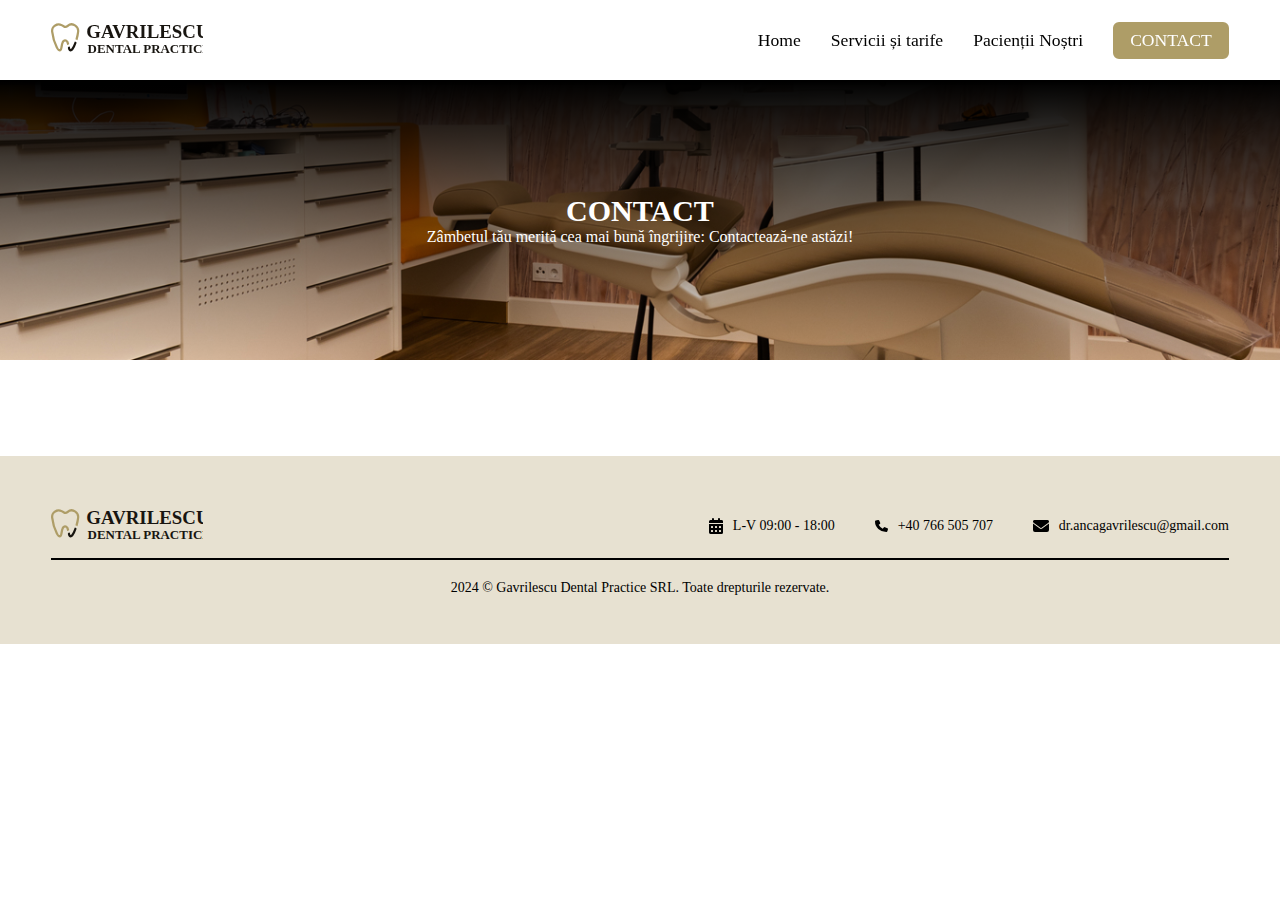
==== contact.html @ 83a5fbb9 "add base for services, patients and contact page" ====
<!DOCTYPE html>
<html lang="en">
<head>
    <meta charset="UTF-8">
    <meta name="viewport" content="width=device-width, initial-scale=1.0">
    <link rel="stylesheet" href="style.css">
    <title>Gavrilescu Dental Practice</title>
</head>
<body>
    <header>
        <div class="header-box max-width">
            <a href="/" class="logo"><img src="./icons/logo.svg" alt=""></a>
            <div class="relative xl-hidden">
                <input class="checkbox absolute w-full h-full opacity-0" type="checkbox" checked={menuOpen} onchange="toggleMenu(this)">
                <div class="hamburger-lines pointer-events-none flex flex-col justify-between">
                    <span class="line"></span>
                    <span class="line"></span>
                    <span class="line"></span>
                </div>
            </div>
            <ul class="menu">
              <a href="/">Home</a>
              <a href="/servicii-tarife.html">Servicii și tarife</a>
              <a href="/pacienti.html">Pacienții Noștri</a>
              <button class="btn contact"><a href="/contact.html">Contact</a></button>
            </ul>
        </div>
    </header>
    <main>
        <section class="hero-wrapper small">
            <div class="hero-overlay small"></div>
            <div class="hero-text small flex flex-col items-center justify-center">
                <h1 class="uppercase">Contact</h1>
                <h5>Zâmbetul tău merită cea mai bună îngrijire: Contactează-ne astăzi!</h5>
            </div>
        </section>
        
        <section class="contact max-width main-padding-y">

        </section>
        
        <footer class="main-padding-y">
            <div class="max-width">
                <div class="footer-top">
                    <div class="logo"><img src="./icons/logo.svg" alt=""></div>
                    <div class="footer-top-pte">
                        <div class="pte-item flex items-center justify-center">
                            <img class="mr-10" src="/icons/program.svg" alt="Program">
                            <p>L-V 09:00 - 18:00</p>
                        </div>
                        <a href="tel:+40766505707" class="pte-item flex items-center justify-center">
                            <img class="mr-10" src="/icons/phone.svg" alt="Telefon">
                            <p>+40 766 505 707</p>
                        </a>
                        <a href="mailto:dr.ancagavrilescu@gmail.com" class="pte-item flex items-center justify-center">
                            <img class="mr-10" src="/icons/email.svg" alt="Email">
                            <p>dr.ancagavrilescu@gmail.com</p>
                        </a>
                    </div>
                </div>
                <div>
                    <p class="text-center">2024 © Gavrilescu Dental Practice SRL. Toate drepturile rezervate.</p>
                </div>
            </div>
            
        </footer>
        
    </main>

    <script>
    </script>

    <script src="script.js"></script>
</body>
</html>
---- style.css ----
body { 
    box-sizing: border-box;
    margin: 0;
    padding: 0;
    font-family: 'Poppins';
}
body * { padding: 0; margin: 0;}
h1 {font-size: 30px;}
h2 {font-size: 24px;}
h3 {font-size: 20px; margin-bottom: 10px; }
h4 {font-size: 16px; }
h5 {font-size: 16px; font-weight: 500;}
p {font-size: 14px;}
.relative { position: relative;}
.absolute { position: absolute;}
.opacity-0 { opacity: 0;}

.flex { display: flex;}
.block { display: block;}
.items-center { align-items: center; }
.justify-between { justify-content: space-between; }
.justify-center { justify-content: center;}
.justify-end { justify-content: flex-end;}
.flex-col { flex-direction: column; }
.w-full { width: 100%; }
.h-full { height: 100%; }
.pointer-events-none { pointer-events: none;}
.uppercase { text-transform: uppercase;}
.mt-0 { margin-top: 0;}
.white { color: white;}
.black { color: black;}
.main-padding-y {padding: 3rem 0;}
.mr-10 { margin-right: 10px;}
.mr-30 { margin-right: 30px;}
.text-center {text-align: center;}
.text-right {text-align: right;}
.max-width {
    margin: auto;
    width: 92%;
    max-width: 1300px;
}
.w-full-mobile { width: 100%;}
header {
    height: 5rem;
    position: fixed;
    display: flex;
    align-items: center;
    width: 100%;
    background-color: white;
    box-shadow: 0 0 5px rgba(0, 0, 0, 0.2);
    z-index: 999;
}
.header-box {
    display: flex;
    align-items: center;
    justify-content: space-between;
    height: 5rem;
}
.logo img { width: 9.5rem;}
.menu {
    display: flex;
    align-items: center;
    flex-direction: column; 
    position: absolute;
    top: 5rem;
    margin: 0;
    right: 0;
    padding: 1.5rem;
    transform: translateX(calc(100% + 5px));
    transition: 0.5s ease-in-out;
    background-color: white;
    width: 60%;
    height: calc(100vh - 5rem);
    box-shadow: -2px 3px 2px rgba(0, 0, 0, 0.1);
}
.open .menu { 
    transform: translateX(0);
}
.menu a, .btn a {
    text-decoration: none;
    color: black;
    font-size: 1.1rem;
    font-weight: 500;
    margin: 2.5rem 0;
}
.menu .btn {
    margin-top: 2.5rem;
}
.btn {
    background-color: #AE9D67;
    border: 2px solid #AE9D67;
    border-radius: 6px;
    padding: 6px 15px;
    font-family: 'Poppins';
    text-transform: uppercase;
}
.btn a {
    color: white;
}
.btn:hover {
 background-color: white;
}
.btn:hover a {
    color: #AE9D67;
}
.btn.suna { 
    margin-top: 20px;
}
.hamburger-lines {
    width: 2rem;
    height: 1.5rem;
}

.line { 
    transition: transform 0.5s ease-in-out;
    border-radius: 0.25rem;
    height: 3px;
    background-color: black;
    width: 100%;
    display: block;
}
.line:first-child {
    transform-origin: top left;
    transition-duration: 500ms;
}
.line:nth-child(2) {
    transition-duration: 300ms;
}
.line:last-child {
    transform-origin: bottom left;
    transition-duration: 500ms;
}
.open .line:first-child {
    transform: rotate(45deg);
}
.open .line:nth-child(2) {
    transform: scale(0);
}
.open .line:last-child {
    transform: rotate(-45deg);
}
.hero-wrapper {
    position: relative;
    padding-top: 5rem;
    width: 100%;
    height: calc(100vh - 5rem);
    background-image: url("./images/hero.jpg");
    background-repeat: no-repeat;
    background-size: cover;
    background-position:center;
}

.hero-overlay {
    position: absolute;
    top: 5rem;
    left: 0;
    right: 0;
    width: 100%;
    height: calc(100vh - 5rem);
    background: rgb(0,0,0);
    background: linear-gradient(180deg, rgba(0,0,0,1) 0%, rgba(0,0,0,0) 100%);
}

.hero-text {
    margin: 3rem;
    position: relative;
    color: white;
    text-align: center;
    height: calc(100vh - 11rem);
    max-width: 100%;
}
.hero-wrapper.small, .hero-overlay.small {
    height: calc(50vh - 5rem);
}
.hero-text.small {
    height: calc(50vh - 11rem);
}

.carousel { display: none; }

.card {
    flex: 0 0 auto; 
    padding: 15px;
    background-color: #f0f0f0;
    border-radius: 10px;
    box-shadow: 0 2px 5px rgba(0, 0, 0, 0.1);
    scroll-snap-align: start;
    margin: 20px 0;
}

.card img {
    width: 100%;
    border-radius: 5px;
    height: 13rem;
    object-fit: cover;
}
.card h4 { 
    margin: 0.5rem 0;
}

.controls {
    display: none;
}

.prev, .next {
    cursor: pointer;
    border: none;
    background-color: #AE9D67;
    color: white;
    border-radius: 100%;
    margin-left: 10px;
    padding: 0.75rem 1rem;
}
.prev svg, .next svg {
    width: 0.72rem;
    fill: white;
    display: flex;
    align-items: center;
    justify-content: center;
}

.prev:hover, .next:hover {
    background-color: black;
}

.highlights, .my-story {
    background-color: black;
}
.highlights-card {
    margin: 40px 0;
}
.testimonials-card {
    background-color: #E7E1D1;
    padding: 30px 20px;
    margin: 20px 0;
    border-radius: 7px;
    display: flex;
    flex-direction: column;
    align-items: center;
    gap: 30px;
}
.testimonials-img {
    width: 30px;
}
.story-inner {
    margin-top: 40px;
    display: flex;
    flex-direction: column;
    align-items: center;
}
.story-inner p {  text-align: center;}
.my-pic {
    width: 200px;
    height: 200px;
    object-fit: cover;
    border: 10px solid #AE9D67;
    border-radius: 50%;
    margin: 40px;
}

footer {
    background-color: rgba(174, 157, 103, 0.3)
}
.footer-top {
    border-bottom: 2px solid black;
    padding-bottom: 10px;
    margin-bottom: 20px;
    display: flex;
    flex-direction: column;
    align-items: center;
}
.footer-top-pte { 
    display: flex;
    flex-direction: column;
    align-items: center;
}
.footer-top-pte .pte-item {
    margin: 10px 0;
}
footer a {
    text-decoration: none;
    color: black;
}
@media screen and (min-width: 600px) {
    .mobile-carousel {
        display: flex;
        flex-wrap: wrap;
    } 
    .card {
        width: calc( 50% - 40px );
        margin: 10px 0;
    }
    .card:nth-child(odd){
        margin-right: 10px;
    }
    .card:nth-child(even){
        margin-left: 10px;
    }
}

@media screen and (min-width: 768px) {
    .menu {
        width: 50%;
    }
    .hero-wrapper, .hero-overlay {
        height: 75vh;
    }
    .hero-text { height: calc(75vh - 6rem);}

    
}

@media screen and (min-width: 1024px) {
    .hero-wrapper.small, .hero-overlay.small {
        height: calc(40vh - 5rem);
    }
    .hero-text.small {
        height: calc(40vh - 11rem);
    }
    .xl-hidden {
        display: none;
    }
    .menu {
        position: relative;
        flex-direction: row;
        top: 0;
        padding: 0;
        width: auto;
        height: 5rem;
        transform: translateX(0%);
        box-shadow: none;
    }
    .menu a {
        margin-right: 30px;
    }
    .menu a.underlined { text-decoration: underline;}
    .menu .btn, .menu a:last-child {margin: 0;}
    .mobile-carousel {display: none;}
    .carousel {
        display: flex;
        flex-wrap: wrap;
        transition: transform 0.3s ease-in-out;
        overflow-x: hidden; /* Hide overflow for non-touch devices */
        scroll-snap-type: x mandatory;
        -webkit-overflow-scrolling: touch; /* for smooth scrolling on iOS */
    }
    .controls {
        display: block;
    }
    .highlights-inner, .testimonials-inner {
        display: flex;
        justify-content: space-between;
    }
    .highlights-card, 
    .testimonials-card {
        width: calc( 33.3% - 60px);
    }
    /* .story-inner {} */
    .footer-top-pte {
        display: flex;
        justify-content: space-between;
        flex-direction: row;
    }
    .footer-top-pte .pte-item {
        margin: 10px 20px;
    }
    .w-full-mobile { width: auto;}
}

@media screen and (min-width: 1280px) {
    .hero-wrapper, .hero-overlay {
        height: 30rem;
    }
    .hero-text { height: 24rem;}
    .card {
        width: calc( 25% - 45px );
        margin-bottom: 20px;
        min-height: 20rem;
        margin-right: 20px;
    }
    .card:last-child {
        margin-right: 0;
    }
    .footer-top {
        flex-direction: row;
        justify-content: space-between;
    }
    .footer-top-pte .pte-item:last-child {
        margin: 10px 0px 10px 20px;
    }
    .story-inner {
        flex-direction: row;
    }
    .story-inner p:first-child { text-align: right;}
    .story-inner p:last-child { text-align: left;}
}
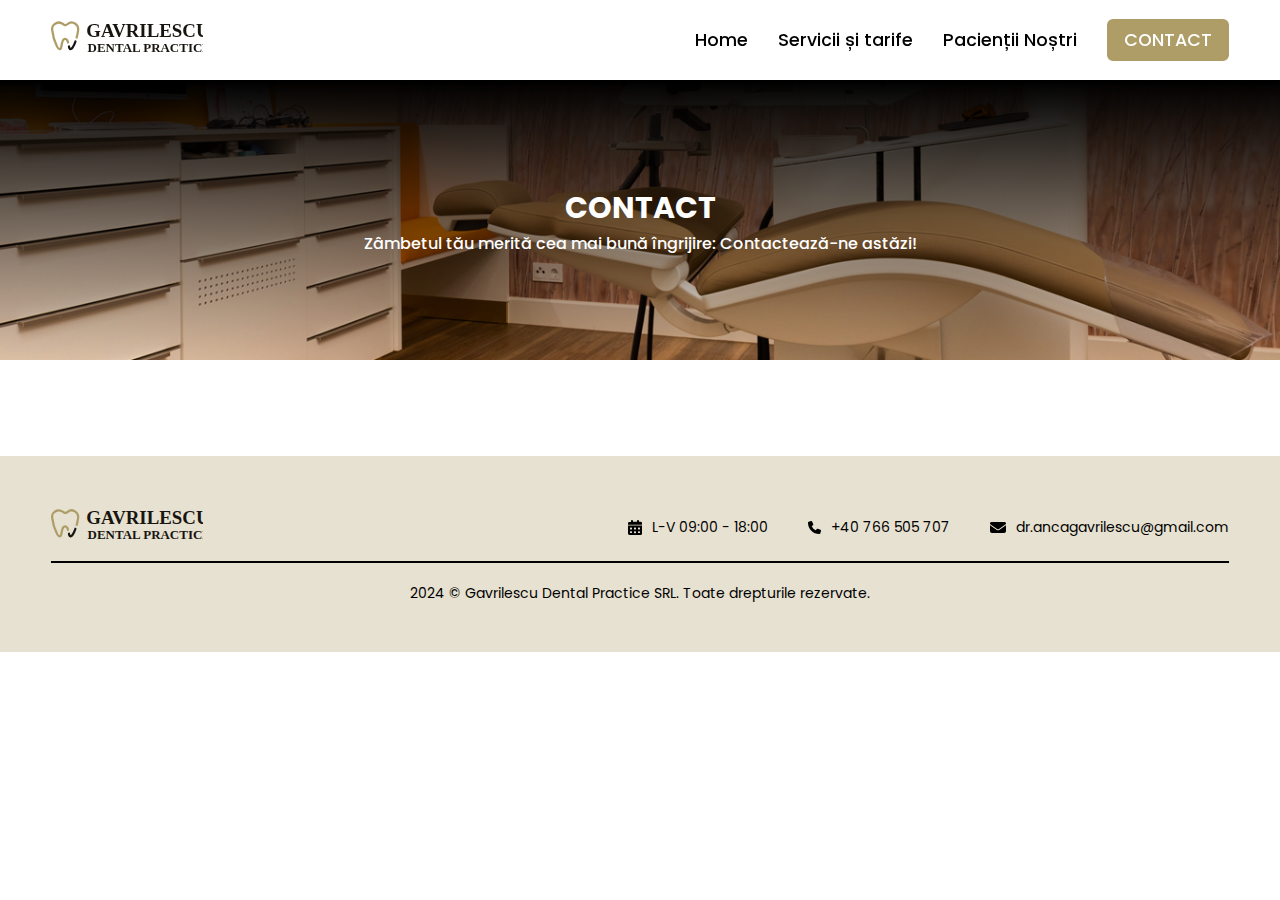
==== commit 2483e3fb: "add poppins to all pages" ====
--- a/contact.html
+++ b/contact.html
@@ -3,6 +3,7 @@
 <head>
     <meta charset="UTF-8">
     <meta name="viewport" content="width=device-width, initial-scale=1.0">
+    <link href='https://fonts.googleapis.com/css?family=Poppins' rel='stylesheet'>
     <link rel="stylesheet" href="style.css">
     <title>Gavrilescu Dental Practice</title>
 </head>
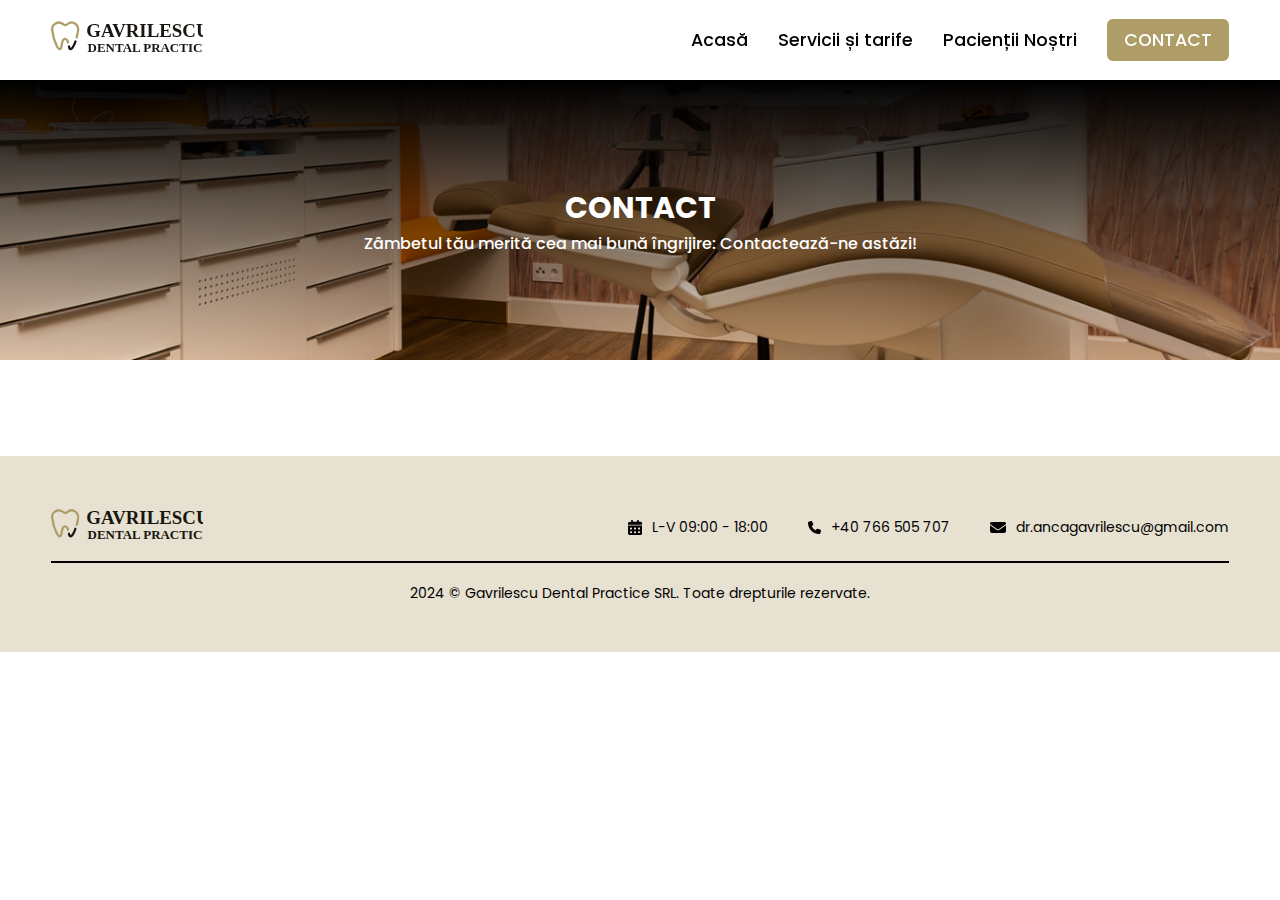
==== commit 894f299a: "add better pictures to services, hide testimonials and make small color changes" ====
--- a/contact.html
+++ b/contact.html
@@ -20,7 +20,7 @@
                 </div>
             </div>
             <ul class="menu">
-              <a href="/">Home</a>
+              <a href="/">Acasă</a>
               <a href="/servicii-tarife.html">Servicii și tarife</a>
               <a href="/pacienti.html">Pacienții Noștri</a>
               <button class="btn contact"><a href="/contact.html">Contact</a></button>
--- a/style.css
+++ b/style.css
@@ -223,8 +223,11 @@
     background-color: black;
 }
 
-.highlights, .my-story {
-    background-color: black;
+.my-story {
+    background-color: white;
+}
+.highlights {
+    background: black;
 }
 .highlights-card {
     margin: 40px 0;
@@ -253,13 +256,13 @@
     width: 200px;
     height: 200px;
     object-fit: cover;
-    border: 10px solid #AE9D67;
+    border: 10px solid rgba(174, 157, 103, 0.5);
     border-radius: 50%;
     margin: 40px;
 }
 
 footer {
-    background-color: rgba(174, 157, 103, 0.3)
+    background-color: rgba(174, 157, 103, 0.3);
 }
 .footer-top {
     border-bottom: 2px solid black;
@@ -281,6 +284,47 @@
     text-decoration: none;
     color: black;
 }
+.service-category {
+    background-color: rgba(174, 157, 103, 0.3);
+    margin-bottom: 15px;
+    border-radius: 5px;
+    overflow: hidden;
+}
+.service-category h3 {
+    background-color: #AE9D67;
+    margin: 0;
+    padding: 5px 15px;
+    color: white;
+    text-transform: uppercase;
+    font-weight: 600;
+}
+.service-list {
+    list-style: none;
+}
+.service-item {
+    border-bottom: 1px solid #AE9D67;
+    padding: 8px 15px;
+}
+.service-item:last-child {
+    border: none;
+}
+.title-price {
+    display: flex;
+    justify-content: space-between;
+}
+
+.service-extra {
+    font-size: 80%;
+    font-weight: 600;
+    font-style: italic;
+    margin-top: 5px;
+}
+.service-price {
+    min-width: 60px;
+    font-weight: 700;
+    text-align: end;
+}
+
 @media screen and (min-width: 600px) {
     .mobile-carousel {
         display: flex;
@@ -296,6 +340,7 @@
     .card:nth-child(even){
         margin-left: 10px;
     }
+    .service-extra { text-align: right;}
 }
 
 @media screen and (min-width: 768px) {
@@ -306,8 +351,6 @@
         height: 75vh;
     }
     .hero-text { height: calc(75vh - 6rem);}
-
-    
 }
 
 @media screen and (min-width: 1024px) {
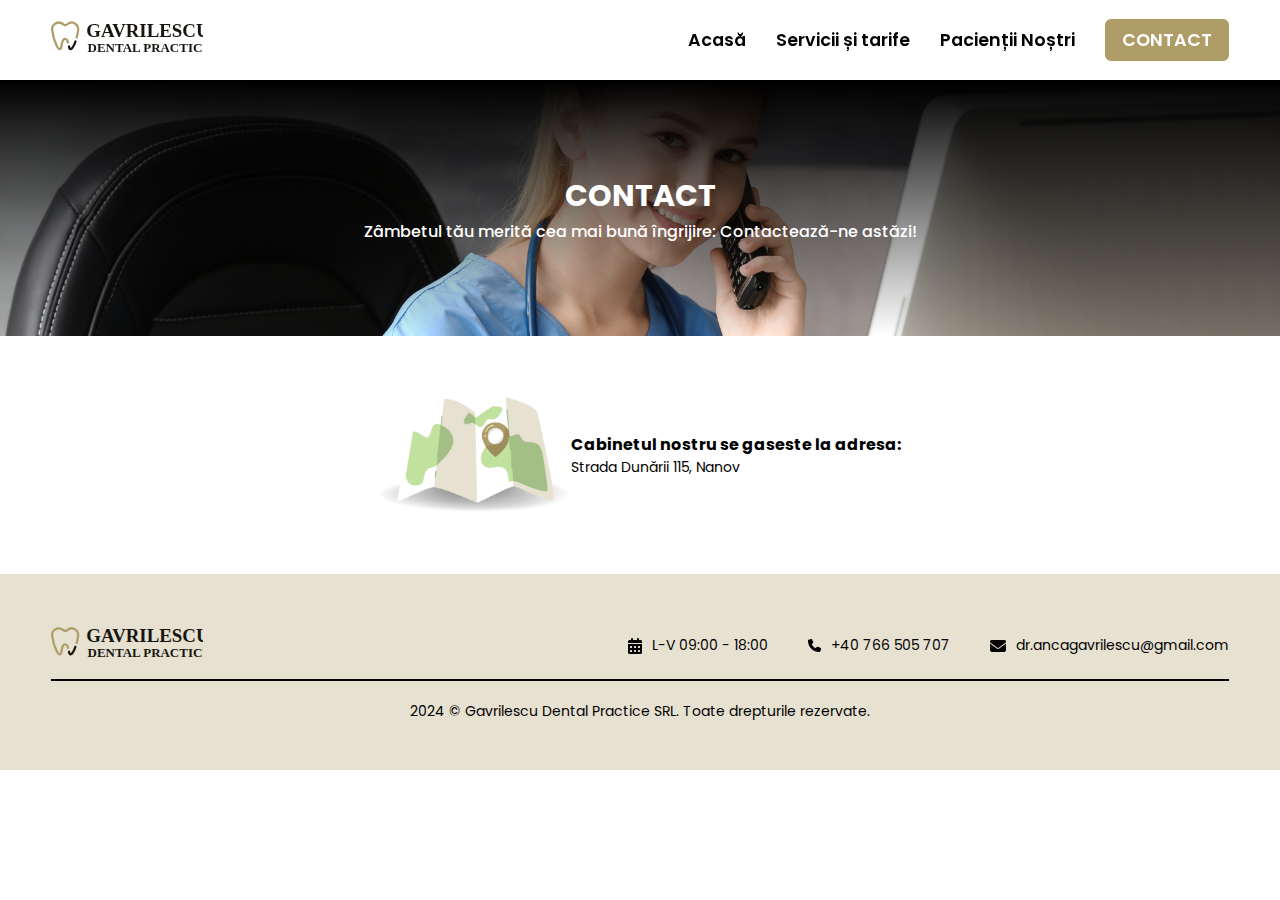
==== commit 3cb82df7: "update hero iamges for different pages, small fixes to contact, services and patients pages" ====
--- a/contact.html
+++ b/contact.html
@@ -28,7 +28,7 @@
         </div>
     </header>
     <main>
-        <section class="hero-wrapper small">
+        <section class="hero-wrapper small contact">
             <div class="hero-overlay small"></div>
             <div class="hero-text small flex flex-col items-center justify-center">
                 <h1 class="uppercase">Contact</h1>
@@ -36,8 +36,12 @@
             </div>
         </section>
         
-        <section class="contact max-width main-padding-y">
-
+        <section class="contact-section max-width main-padding-y">
+            <img src="./images/harta.png" alt="">
+            <div>
+                <h4>Cabinetul nostru se gaseste la adresa: </h4>
+                <p>Strada Dunării 115, Nanov</p>
+            </div>
         </section>
         
         <footer class="main-padding-y">
--- a/style.css
+++ b/style.css
@@ -80,7 +80,7 @@
     text-decoration: none;
     color: black;
     font-size: 1.1rem;
-    font-weight: 500;
+    font-weight: 600;
     margin: 2.5rem 0;
 }
 .menu .btn {
@@ -175,8 +175,15 @@
 .hero-text.small {
     height: calc(50vh - 11rem);
 }
-
-.carousel { display: none; }
+.hero-wrapper.small.services {
+    background-image: url("./images/services.png");
+}
+.hero-wrapper.small.contact {
+    background-image: url("./images/contact.png");
+}
+.hero-wrapper.small.patients {
+    background-image: url("./images/patients.png");
+}
 
 .card {
     flex: 0 0 auto; 
@@ -326,10 +333,14 @@
 }
 
 @media screen and (min-width: 600px) {
-    .mobile-carousel {
+    .carousel {
         display: flex;
         flex-wrap: wrap;
-    } 
+        transition: transform 0.3s ease-in-out;
+        overflow-x: hidden; /* Hide overflow for non-touch devices */
+        scroll-snap-type: x mandatory;
+        -webkit-overflow-scrolling: touch; /* for smooth scrolling on iOS */
+    }
     .card {
         width: calc( 50% - 40px );
         margin: 10px 0;
@@ -354,12 +365,7 @@
 }
 
 @media screen and (min-width: 1024px) {
-    .hero-wrapper.small, .hero-overlay.small {
-        height: calc(40vh - 5rem);
-    }
-    .hero-text.small {
-        height: calc(40vh - 11rem);
-    }
+
     .xl-hidden {
         display: none;
     }
@@ -378,15 +384,7 @@
     }
     .menu a.underlined { text-decoration: underline;}
     .menu .btn, .menu a:last-child {margin: 0;}
-    .mobile-carousel {display: none;}
-    .carousel {
-        display: flex;
-        flex-wrap: wrap;
-        transition: transform 0.3s ease-in-out;
-        overflow-x: hidden; /* Hide overflow for non-touch devices */
-        scroll-snap-type: x mandatory;
-        -webkit-overflow-scrolling: touch; /* for smooth scrolling on iOS */
-    }
+
     .controls {
         display: block;
     }
@@ -408,6 +406,7 @@
         margin: 10px 20px;
     }
     .w-full-mobile { width: auto;}
+    .card img { height: 15rem;}
 }
 
 @media screen and (min-width: 1280px) {
@@ -415,15 +414,22 @@
         height: 30rem;
     }
     .hero-text { height: 24rem;}
+    .hero-wrapper.small, .hero-overlay.small {
+        height: 16rem;
+    }
+    .hero-text.small {
+        height: 10rem;
+    }
     .card {
-        width: calc( 25% - 45px );
+        width: calc( 25% - 50px );
         margin-bottom: 20px;
-        min-height: 20rem;
         margin-right: 20px;
     }
     .card:last-child {
         margin-right: 0;
     }
+    .card img { height: 12rem;}
+
     .footer-top {
         flex-direction: row;
         justify-content: space-between;
@@ -436,4 +442,16 @@
     }
     .story-inner p:first-child { text-align: right;}
     .story-inner p:last-child { text-align: left;}
+
+    .contact-section {
+        display: flex;
+        justify-content: center;
+        align-items: center;
+    }
+    .contact-section img {
+        width: 12rem;
+        object-fit: cover;
+    }
+
+    .patients-section { min-height: calc( 100vh - 39rem);}
 }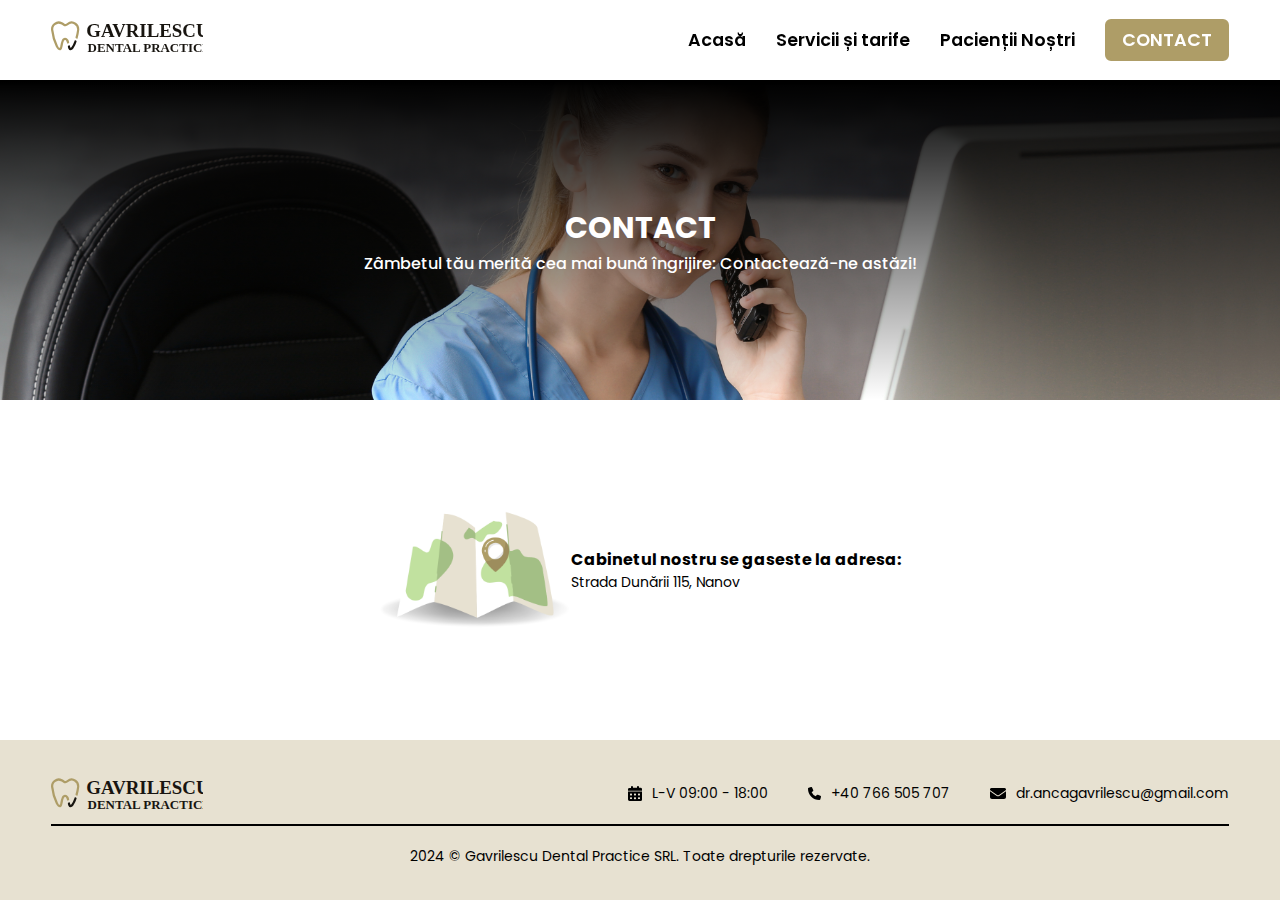
==== commit f732a095: "make everything more responsive and better looking on different device sizes" ====
--- a/contact.html
+++ b/contact.html
@@ -3,7 +3,9 @@
 <head>
     <meta charset="UTF-8">
     <meta name="viewport" content="width=device-width, initial-scale=1.0">
-    <link href='https://fonts.googleapis.com/css?family=Poppins' rel='stylesheet'>
+    <link rel="preconnect" href="https://fonts.googleapis.com">
+<link rel="preconnect" href="https://fonts.gstatic.com" crossorigin>
+<link href="https://fonts.googleapis.com/css2?family=Poppins:ital,wght@0,100;0,200;0,300;0,400;0,500;0,600;0,700;0,800;0,900;1,100;1,200;1,300;1,400;1,500;1,600;1,700;1,800;1,900&display=swap" rel="stylesheet">
     <link rel="stylesheet" href="style.css">
     <title>Gavrilescu Dental Practice</title>
 </head>
@@ -44,7 +46,7 @@
             </div>
         </section>
         
-        <footer class="main-padding-y">
+        <footer class="">
             <div class="max-width">
                 <div class="footer-top">
                     <div class="logo"><img src="./icons/logo.svg" alt=""></div>
--- a/style.css
+++ b/style.css
@@ -4,13 +4,14 @@
     padding: 0;
     font-family: 'Poppins';
 }
-body * { padding: 0; margin: 0;}
-h1 {font-size: 30px;}
+body * { padding: 0; margin: 0; box-sizing: border-box; }
+h1 {font-size: 30px; font-weight: 700;}
 h2 {font-size: 24px;}
 h3 {font-size: 20px; margin-bottom: 10px; }
 h4 {font-size: 16px; }
 h5 {font-size: 16px; font-weight: 500;}
 p {font-size: 14px;}
+img { max-width: 100%;}
 .relative { position: relative;}
 .absolute { position: absolute;}
 .opacity-0 { opacity: 0;}
@@ -29,7 +30,7 @@
 .mt-0 { margin-top: 0;}
 .white { color: white;}
 .black { color: black;}
-.main-padding-y {padding: 3rem 0;}
+.main-padding-y {padding: 2.5rem 0;}
 .mr-10 { margin-right: 10px;}
 .mr-30 { margin-right: 30px;}
 .text-center {text-align: center;}
@@ -143,7 +144,7 @@
     position: relative;
     padding-top: 5rem;
     width: 100%;
-    height: calc(100vh - 5rem);
+    height: 100vh;
     background-image: url("./images/hero.jpg");
     background-repeat: no-repeat;
     background-size: cover;
@@ -162,18 +163,18 @@
 }
 
 .hero-text {
-    margin: 3rem;
+    padding: 3rem;
     position: relative;
     color: white;
     text-align: center;
-    height: calc(100vh - 11rem);
+    height: calc(100vh - 5rem);
     max-width: 100%;
 }
-.hero-wrapper.small, .hero-overlay.small {
-    height: calc(50vh - 5rem);
-}
-.hero-text.small {
-    height: calc(50vh - 11rem);
+.hero-wrapper.small {
+    height: 25rem;
+}
+.hero-text.small, .hero-overlay.small {
+    height: 20rem;
 }
 .hero-wrapper.small.services {
     background-image: url("./images/services.png");
@@ -205,31 +206,6 @@
     margin: 0.5rem 0;
 }
 
-.controls {
-    display: none;
-}
-
-.prev, .next {
-    cursor: pointer;
-    border: none;
-    background-color: #AE9D67;
-    color: white;
-    border-radius: 100%;
-    margin-left: 10px;
-    padding: 0.75rem 1rem;
-}
-.prev svg, .next svg {
-    width: 0.72rem;
-    fill: white;
-    display: flex;
-    align-items: center;
-    justify-content: center;
-}
-
-.prev:hover, .next:hover {
-    background-color: black;
-}
-
 .my-story {
     background-color: white;
 }
@@ -269,7 +245,10 @@
 }
 
 footer {
+    height: 17rem;
     background-color: rgba(174, 157, 103, 0.3);
+    display: flex;
+    align-items: center;
 }
 .footer-top {
     border-bottom: 2px solid black;
@@ -278,6 +257,9 @@
     display: flex;
     flex-direction: column;
     align-items: center;
+}
+.footer-top img {
+    display: none;
 }
 .footer-top-pte { 
     display: flex;
@@ -331,6 +313,15 @@
     font-weight: 700;
     text-align: end;
 }
+.contact-section {
+    text-align: center;
+}
+.contact-section img {
+    max-width: 15rem;
+}
+
+.patients-section,.contact-section { min-height: calc( 100vh - 42rem);}
+
 
 @media screen and (min-width: 600px) {
     .carousel {
@@ -342,7 +333,7 @@
         -webkit-overflow-scrolling: touch; /* for smooth scrolling on iOS */
     }
     .card {
-        width: calc( 50% - 40px );
+        width: calc( 50% - 10px );
         margin: 10px 0;
     }
     .card:nth-child(odd){
@@ -352,20 +343,34 @@
         margin-left: 10px;
     }
     .service-extra { text-align: right;}
+
+    footer {
+        height: 16rem;
+    }
 }
 
 @media screen and (min-width: 768px) {
     .menu {
         width: 50%;
     }
-    .hero-wrapper, .hero-overlay {
-        height: 75vh;
-    }
-    .hero-text { height: calc(75vh - 6rem);}
+    .hero-wrapper { height: 55vh; }
+    .hero-text,.hero-overlay { height: calc(55vh - 5rem); }
+    .hero-wrapper.small { height: 30rem; }
+    .hero-text.small, .hero-overlay.small { height: 25rem; }
+    .patients-section, .contact-section { min-height: calc( 100vh - 46em); }
+    .contact-section {
+        display: flex;
+        justify-content: center;
+        align-items: center;
+        text-align: left;
+    }
 }
 
 @media screen and (min-width: 1024px) {
-
+    .hero-wrapper.small { height: 40rem; }
+    .hero-text.small, .hero-overlay.small { height: 35rem; }
+    .patients-section, .contact-section { min-height: calc( 100vh - 55em); }
+    footer { height: 15rem;}
     .xl-hidden {
         display: none;
     }
@@ -397,6 +402,10 @@
         width: calc( 33.3% - 60px);
     }
     /* .story-inner {} */
+    .footer-top { 
+        flex-direction: row;
+        justify-content: space-between;
+    }
     .footer-top-pte {
         display: flex;
         justify-content: space-between;
@@ -405,23 +414,22 @@
     .footer-top-pte .pte-item {
         margin: 10px 20px;
     }
+    .footer-top img { display: block;}
     .w-full-mobile { width: auto;}
     .card img { height: 15rem;}
+
+    
 }
 
 @media screen and (min-width: 1280px) {
-    .hero-wrapper, .hero-overlay {
-        height: 30rem;
-    }
-    .hero-text { height: 24rem;}
-    .hero-wrapper.small, .hero-overlay.small {
-        height: 16rem;
-    }
-    .hero-text.small {
-        height: 10rem;
-    }
+    .hero-wrapper,.hero-wrapper.small { height: 25rem;}
+    .hero-text, .hero-overlay,.hero-text.small, .hero-overlay.small { height: 20rem; }
+
+    .patients-section, .contact-section { min-height: calc( 100vh - 35em); }
+    footer { height: 10rem;}
+
     .card {
-        width: calc( 25% - 50px );
+        width: calc( 25% - 20px );
         margin-bottom: 20px;
         margin-right: 20px;
     }
@@ -443,15 +451,9 @@
     .story-inner p:first-child { text-align: right;}
     .story-inner p:last-child { text-align: left;}
 
-    .contact-section {
-        display: flex;
-        justify-content: center;
-        align-items: center;
-    }
     .contact-section img {
         width: 12rem;
         object-fit: cover;
     }
-
-    .patients-section { min-height: calc( 100vh - 39rem);}
+    .service-category { margin-bottom: 2.5rem;}
 }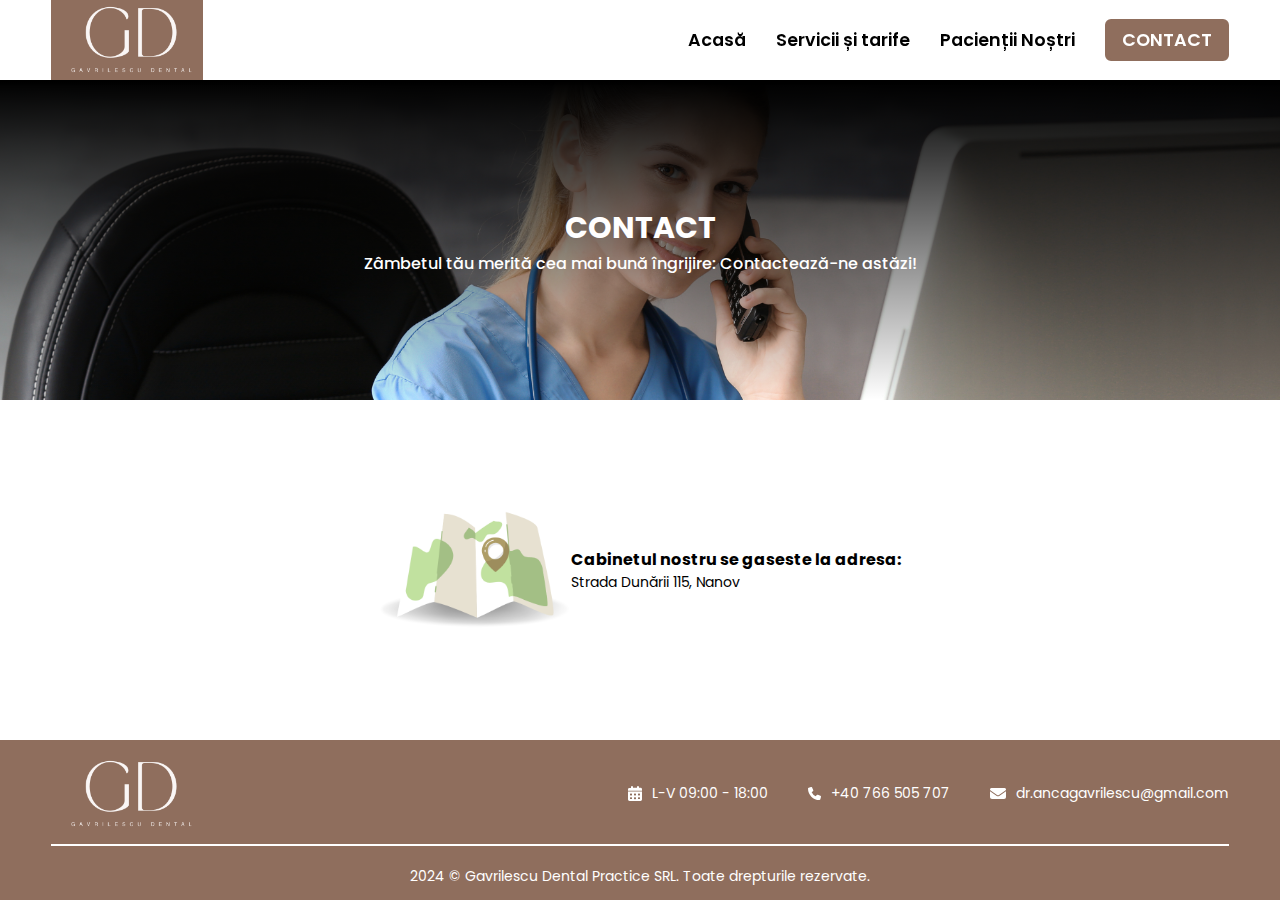
==== commit 971f7eea: "update logo, and colors" ====
--- a/contact.html
+++ b/contact.html
@@ -12,7 +12,7 @@
 <body>
     <header>
         <div class="header-box max-width">
-            <a href="/" class="logo"><img src="./icons/logo.svg" alt=""></a>
+            <a href="/" class="logo"><img src="./images/logo.png" alt=""></a>
             <div class="relative xl-hidden">
                 <input class="checkbox absolute w-full h-full opacity-0" type="checkbox" checked={menuOpen} onchange="toggleMenu(this)">
                 <div class="hamburger-lines pointer-events-none flex flex-col justify-between">
@@ -46,10 +46,10 @@
             </div>
         </section>
         
-        <footer class="">
+        <footer class="white">
             <div class="max-width">
                 <div class="footer-top">
-                    <div class="logo"><img src="./icons/logo.svg" alt=""></div>
+                    <div class="logo"><img src="./images/logo.png" alt=""></div>
                     <div class="footer-top-pte">
                         <div class="pte-item flex items-center justify-center">
                             <img class="mr-10" src="/icons/program.svg" alt="Program">
@@ -69,7 +69,6 @@
                     <p class="text-center">2024 © Gavrilescu Dental Practice SRL. Toate drepturile rezervate.</p>
                 </div>
             </div>
-            
         </footer>
         
     </main>
--- a/style.css
+++ b/style.css
@@ -57,7 +57,8 @@
     justify-content: space-between;
     height: 5rem;
 }
-.logo img { width: 9.5rem;}
+.logo { height: 5rem;}
+.logo img { width: 9.5rem; height: 5rem; object-fit: cover;}
 .menu {
     display: flex;
     align-items: center;
@@ -88,8 +89,8 @@
     margin-top: 2.5rem;
 }
 .btn {
-    background-color: #AE9D67;
-    border: 2px solid #AE9D67;
+    background-color: #8F6E5D;
+    border: 2px solid #8F6E5D;
     border-radius: 6px;
     padding: 6px 15px;
     font-family: 'Poppins';
@@ -102,7 +103,7 @@
  background-color: white;
 }
 .btn:hover a {
-    color: #AE9D67;
+    color: #8F6E5D;
 }
 .btn.suna { 
     margin-top: 20px;
@@ -189,7 +190,8 @@
 .card {
     flex: 0 0 auto; 
     padding: 15px;
-    background-color: #f0f0f0;
+    /* background-color: #f0f0f0; */
+    background-color: rgba(143, 110, 93, 0.15);
     border-radius: 10px;
     box-shadow: 0 2px 5px rgba(0, 0, 0, 0.1);
     scroll-snap-align: start;
@@ -229,29 +231,29 @@
     width: 30px;
 }
 .story-inner {
-    margin-top: 40px;
     display: flex;
     flex-direction: column;
     align-items: center;
+    justify-content: center;
 }
 .story-inner p {  text-align: center;}
 .my-pic {
     width: 200px;
     height: 200px;
     object-fit: cover;
-    border: 10px solid rgba(174, 157, 103, 0.5);
+    border: 10px solid rgba(143, 110, 93, 0.6);
     border-radius: 50%;
     margin: 40px;
 }
 
 footer {
     height: 17rem;
-    background-color: rgba(174, 157, 103, 0.3);
+    background-color: #8F6E5D;
     display: flex;
     align-items: center;
 }
 .footer-top {
-    border-bottom: 2px solid black;
+    border-bottom: 2px solid white;
     padding-bottom: 10px;
     margin-bottom: 20px;
     display: flex;
@@ -271,16 +273,17 @@
 }
 footer a {
     text-decoration: none;
-    color: black;
+    color: white;
 }
 .service-category {
-    background-color: rgba(174, 157, 103, 0.3);
+    /* background-color: rgba(174, 157, 103, 0.3); */
+    background-color: rgba(143, 110, 93, 0.15);;
     margin-bottom: 15px;
     border-radius: 5px;
     overflow: hidden;
 }
 .service-category h3 {
-    background-color: #AE9D67;
+    background-color: #8F6E5D;
     margin: 0;
     padding: 5px 15px;
     color: white;
@@ -291,7 +294,7 @@
     list-style: none;
 }
 .service-item {
-    border-bottom: 1px solid #AE9D67;
+    border-bottom: 1px solid #8F6E5D;
     padding: 8px 15px;
 }
 .service-item:last-child {
